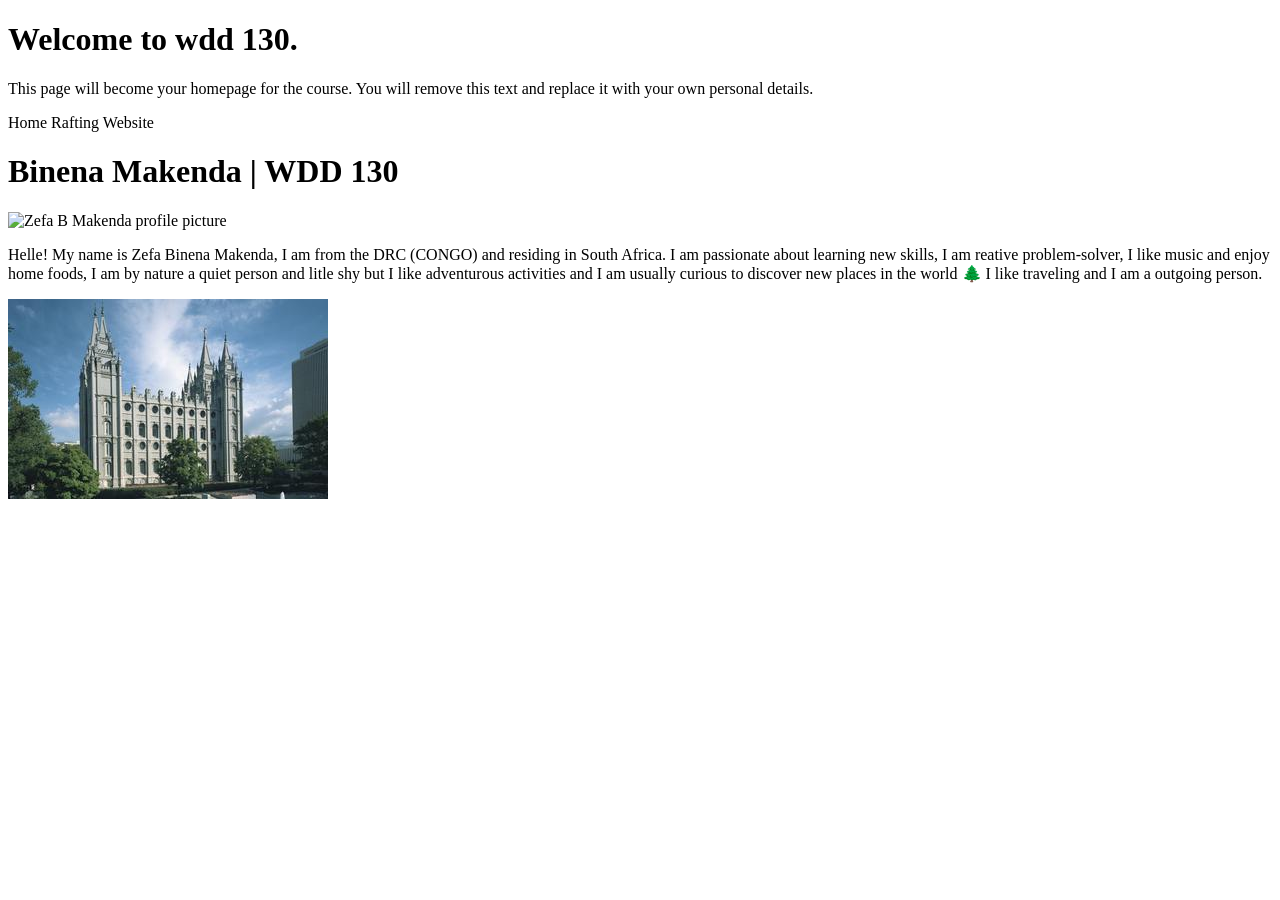
==== index.html @ 49f3c3df "Correct link text for rafting website" ====
<!DOCTYPE html>
<html lang="en">
<head>
    <meta charset="UTF-8">
    <meta name="viewport" content="width=device-width, initial-scale=1.0">
    <title>wdd 130 | personal homepage</title>
</head>
<body>
    <h1>Welcome to wdd 130.</h1>
    <p>This page will become your homepage for the course. You will remove this text and replace it with your own personal details.</p>
    <header>
    <nav>
        <a hrefs="#">Home</a>
        <a hrefs="wwr/">Rafting Website</a>
    </nav>
  </header>
    <main>
    <h1>Binena Makenda | WDD 130</h1>
    <img src="image/profilepicture.jpg" alt="Zefa B Makenda profile picture" width="100">
    <p> Helle! My name is Zefa Binena Makenda, I am from the DRC (CONGO) and residing in South Africa.
        I am passionate about learning new skills, I am reative problem-solver, I like
        music and enjoy home foods, I am by nature a quiet person and litle shy but I like
         adventurous activities and I am usually curious to discover new places in the world 🌲
         I like traveling and I am a outgoing person.
</p>
  </main> 
    
    <img src="images/salt-lake-temple.jpg" alt="The Salt Lake Temple.">
</body>
</html>
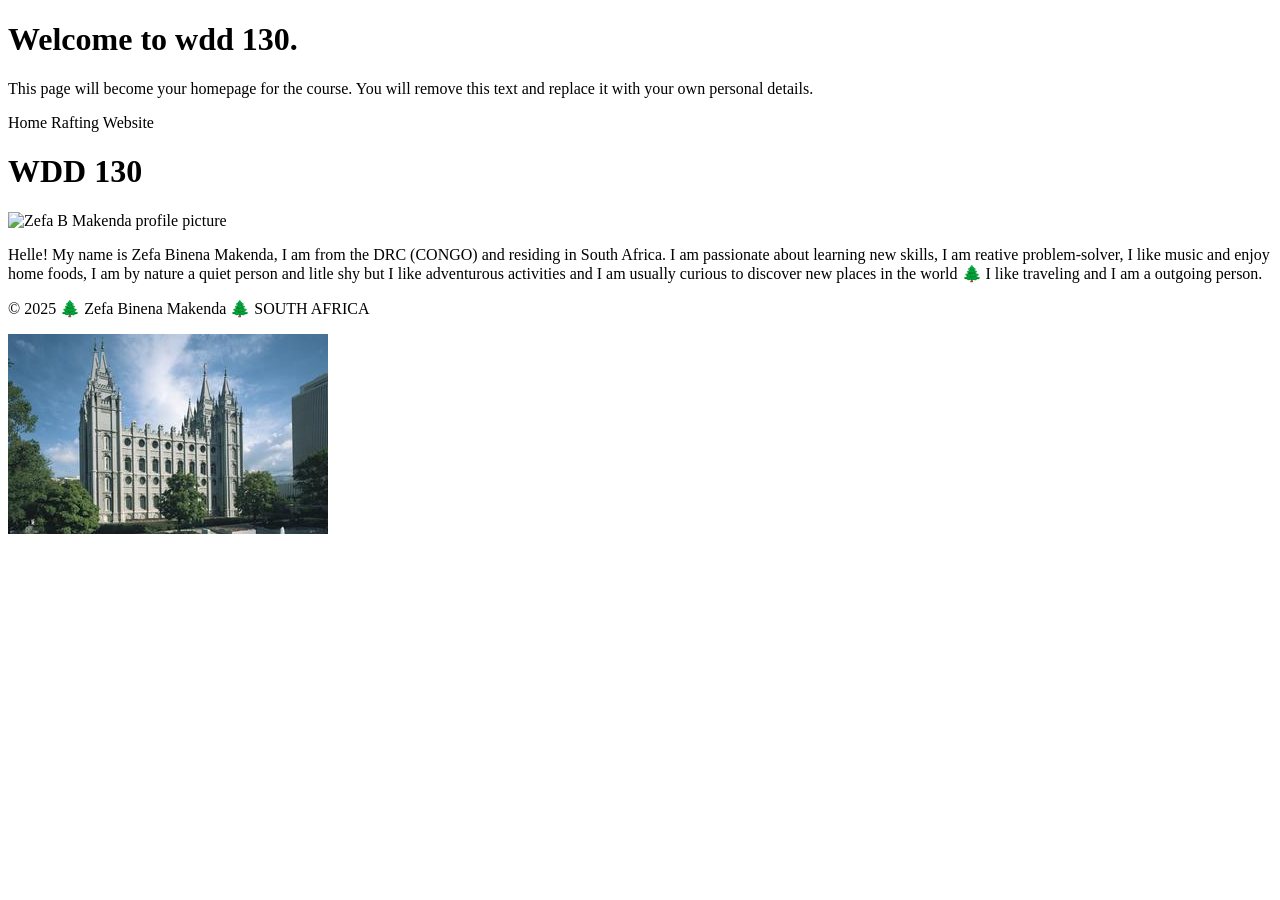
==== commit bccdf6c6: "Modify header and add footer to index.html Updated header title and added footer with copyright." ====
--- a/index.html
+++ b/index.html
@@ -15,7 +15,7 @@
     </nav>
   </header>
     <main>
-    <h1>Binena Makenda | WDD 130</h1>
+    <h1>WDD 130</h1>
     <img src="image/profilepicture.jpg" alt="Zefa B Makenda profile picture" width="100">
     <p> Helle! My name is Zefa Binena Makenda, I am from the DRC (CONGO) and residing in South Africa.
         I am passionate about learning new skills, I am reative problem-solver, I like
@@ -24,7 +24,9 @@
          I like traveling and I am a outgoing person.
 </p>
   </main> 
-    
+    <footer>
+    <p>© 2025 🌲 Zefa Binena Makenda 🌲 SOUTH AFRICA</p>
+  </footer>   
     <img src="images/salt-lake-temple.jpg" alt="The Salt Lake Temple.">
 </body>
 </html>
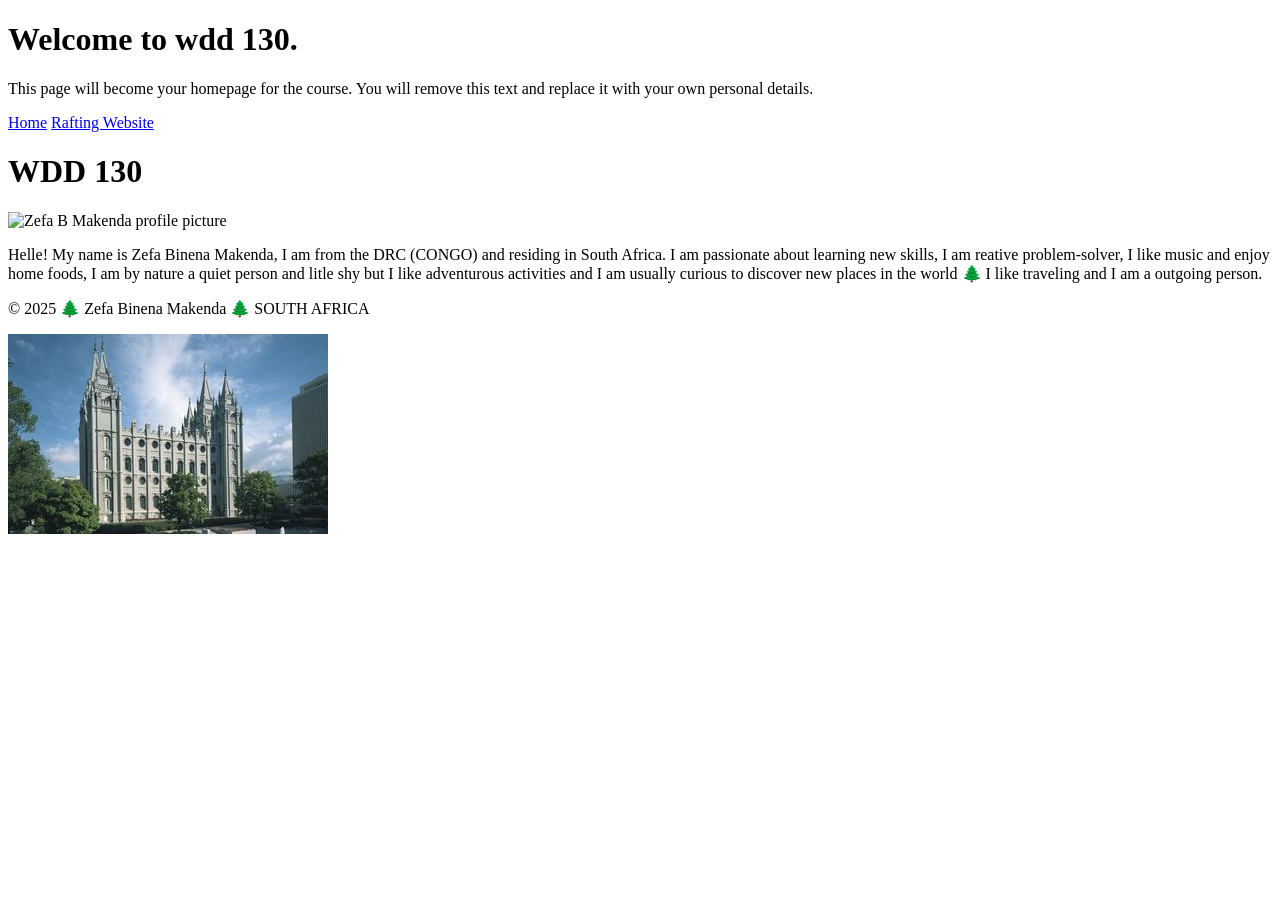
==== commit b6860a28: "Fix href attributes in navigation links" ====
--- a/index.html
+++ b/index.html
@@ -10,8 +10,8 @@
     <p>This page will become your homepage for the course. You will remove this text and replace it with your own personal details.</p>
     <header>
     <nav>
-        <a hrefs="#">Home</a>
-        <a hrefs="wwr/">Rafting Website</a>
+        <a href="#">Home</a>
+        <a href="wwr/">Rafting Website</a>
     </nav>
   </header>
     <main>
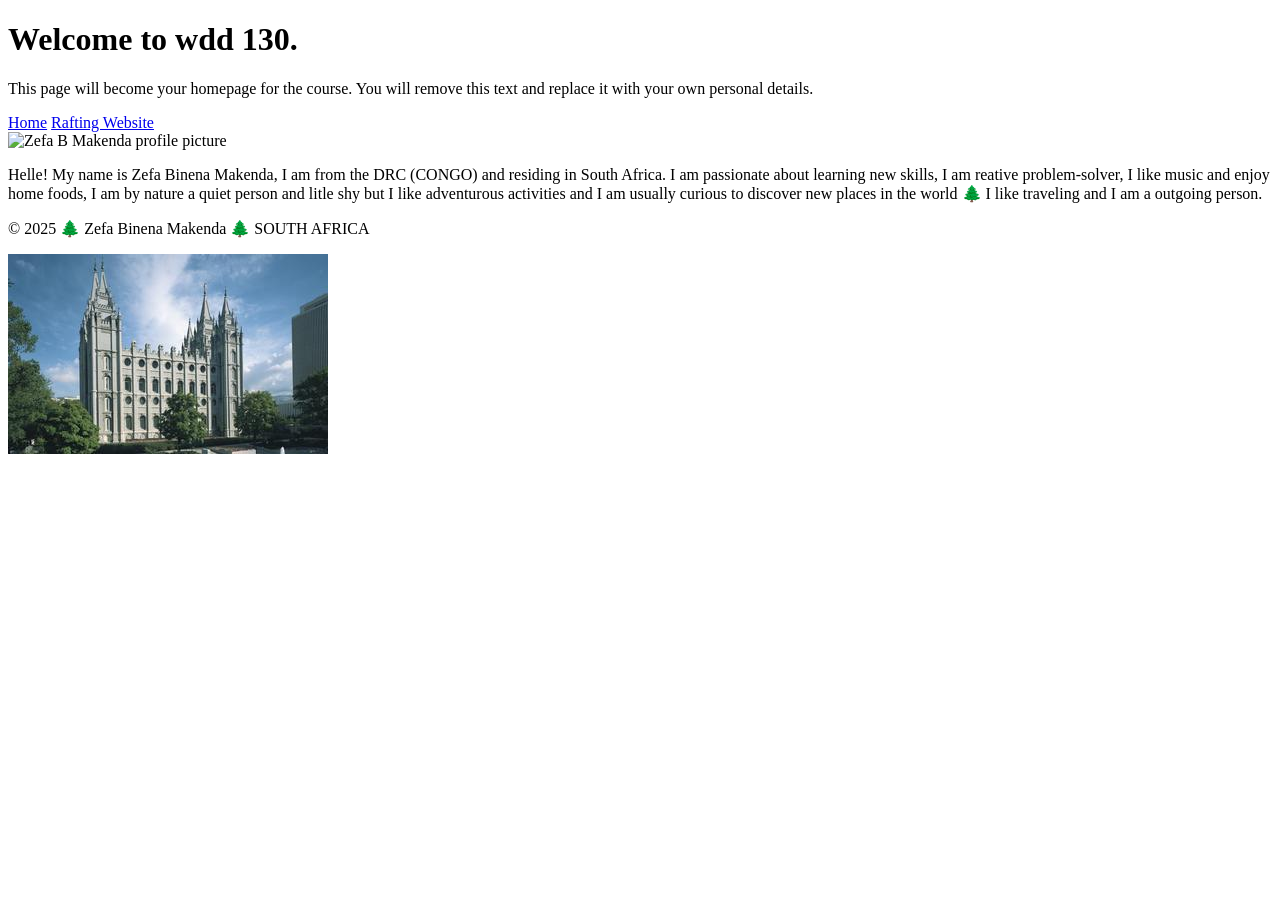
==== commit a4892897: "Update index.html" ====
--- a/index.html
+++ b/index.html
@@ -15,8 +15,7 @@
     </nav>
   </header>
     <main>
-    <h1>WDD 130</h1>
-    <img src="image/profilepicture.jpg" alt="Zefa B Makenda profile picture" width="100">
+    <img src="image/salt-lake-temple.jpg" alt="Zefa B Makenda profile picture" width="100">
     <p> Helle! My name is Zefa Binena Makenda, I am from the DRC (CONGO) and residing in South Africa.
         I am passionate about learning new skills, I am reative problem-solver, I like
         music and enjoy home foods, I am by nature a quiet person and litle shy but I like
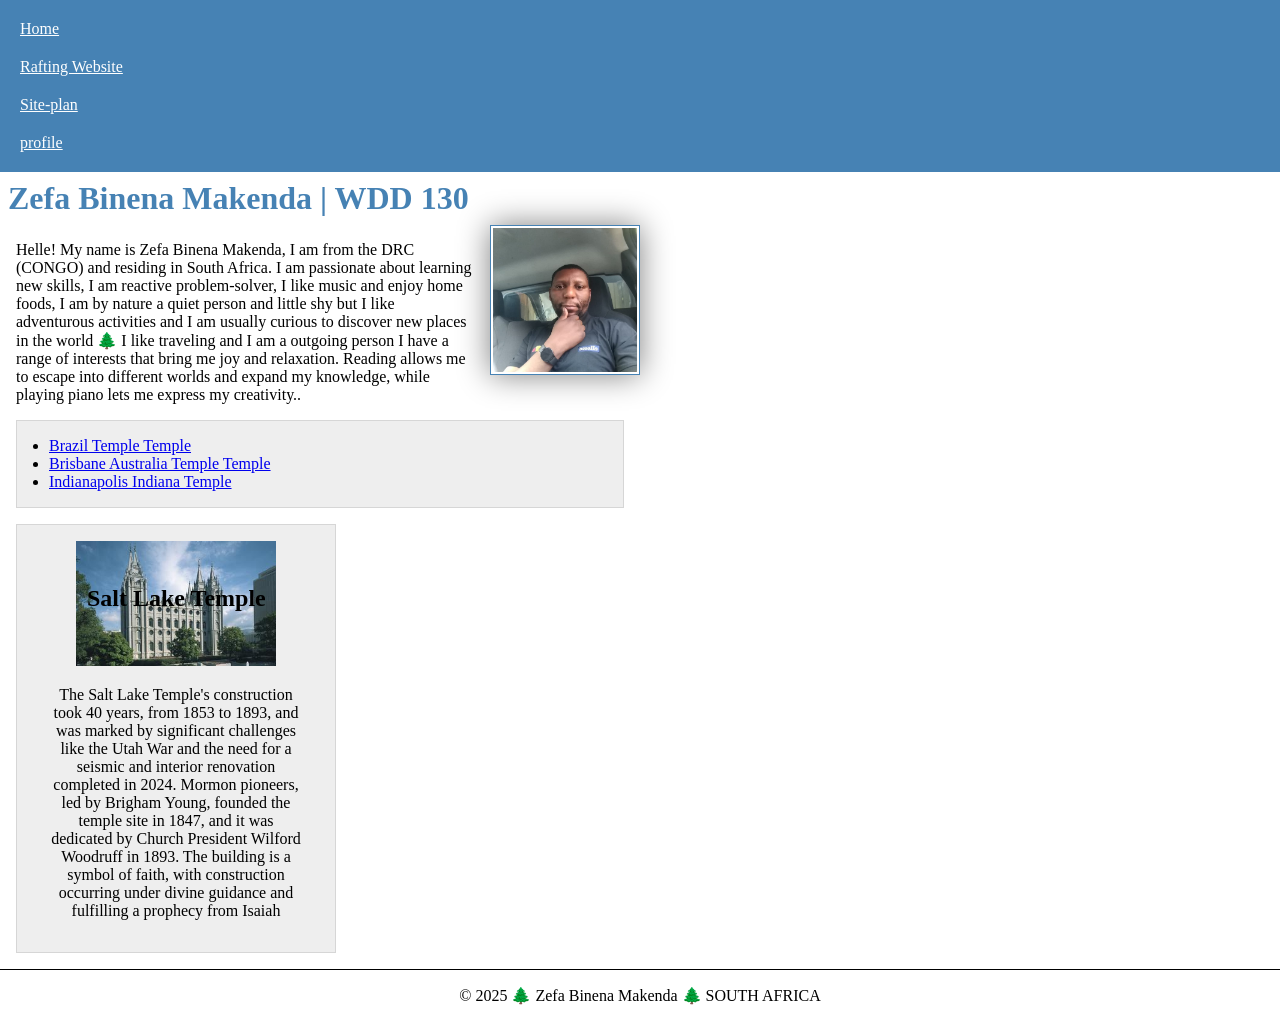
==== commit a29c033c: "Home page upload" ====
--- a/index.html
+++ b/index.html
@@ -1,31 +1,68 @@
+<!-- 15 November 2025-->
+
 <!DOCTYPE html>
-<html lang="en">
+<html lang="en-US">
+
 <head>
-    <meta charset="UTF-8">
-    <meta name="viewport" content="width=device-width, initial-scale=1.0">
-    <title>wdd 130 | personal homepage</title>
+  <meta charset="utf-8">
+  <meta name="viewport" content="width=device-width,initial-scale=1.0">
+  <meta name="description" content="Zefa Binena Makenda's BYU-Idaho WDD 130 course home page">
+  <meta name="author" content="Zefa Binena Makenda">
+  <link rel="stylesheet" href="styles/styles.css">
 </head>
+
 <body>
-    <h1>Welcome to wdd 130.</h1>
-    <p>This page will become your homepage for the course. You will remove this text and replace it with your own personal details.</p>
-    <header>
+  <header>
     <nav>
-        <a href="#">Home</a>
-        <a href="wwr/">Rafting Website</a>
+      <a href="#">Home</a>
+      <a href="wwr/">Rafting Website</a>
+      <a href="wwr/site-plan-rafting.html">Site-plan</a>
+      <a href="https://www.linkedin.com/zefa-makenda-939521202">profile</a>
     </nav>
   </header>
-    <main>
-    <img src="image/salt-lake-temple.jpg" alt="Zefa B Makenda profile picture" width="100">
+  <main>
+    <h1>Zefa Binena Makenda | WDD 130</h1>
+    <img src="images/profilepicture.jpg" alt="Zefa B Makenda profile picture" width="200">
+
     <p> Helle! My name is Zefa Binena Makenda, I am from the DRC (CONGO) and residing in South Africa.
-        I am passionate about learning new skills, I am reative problem-solver, I like
-        music and enjoy home foods, I am by nature a quiet person and litle shy but I like
-         adventurous activities and I am usually curious to discover new places in the world 🌲
-         I like traveling and I am a outgoing person.
-</p>
-  </main> 
-    <footer>
+      I am passionate about learning new skills, I am reactive problem-solver, I like
+      music and enjoy home foods, I am by nature a quiet person and little shy but I like
+      adventurous activities and I am usually curious to discover new places in the world 🌲
+      I like traveling and I am a outgoing person I have a range of interests that bring me joy and relaxation. Reading
+      allows me to escape into different worlds and
+      expand my knowledge, while playing piano lets me express my creativity..</p>
+
+    <ul class="box indent">
+      <li><a
+          href="https://www.churchofjesuschrist.org/imgs/95f3f3abdd4811ed920ceeeeac1e15db91037802/full/640%2C/0/default"
+          target="_blank">Brazil Temple
+
+          Temple</a></li>
+      <li><a
+          href="https://www.churchofjesuschrist.org/imgs/28f8485c143afac0623e026608261d761be828d9/full/640%2C/0/default"
+          target="_blank">Brisbane Australia Temple
+          Temple</a></li>
+      <li><a
+          href="https://www.churchofjesuschrist.org/imgs/fa48fbd0ab3c56637b99a176aaa99eadf83d209c/full/640%2C/0/default"
+          target="_blank">Indianapolis Indiana Temple</a></li>
+    </ul>
+  </main>
+
+  <aside class="box">
+    <h2>Salt Lake Temple</h2>
+    <img src="images/salt-lake-temple.jpg" alt="The Salt Lake Temple.">
+    <p>The Salt Lake Temple's construction took 40 years, from 1853 to 1893, and was marked by significant challenges
+      like the
+      Utah War and the need for a seismic and interior renovation completed in 2024. Mormon pioneers, led by Brigham
+      Young,
+      founded the temple site in 1847, and it was dedicated by Church President Wilford Woodruff in 1893. The building
+      is a
+      symbol of faith, with construction occurring under divine guidance and fulfilling a prophecy from Isaiah</p>
+  </aside>
+
+  <footer>
     <p>© 2025 🌲 Zefa Binena Makenda 🌲 SOUTH AFRICA</p>
-  </footer>   
-    <img src="images/salt-lake-temple.jpg" alt="The Salt Lake Temple.">
+  </footer>
 </body>
-</html>
+
+</html>
--- a/styles/styles.css
+++ b/styles/styles.css
@@ -0,0 +1,75 @@
+* {
+  margin: 0;
+  padding: 0;
+  box-sizing: border-box;
+}
+
+nav {
+  background-color: steelblue;
+  padding: 10px;
+}
+
+nav a {
+  color: white;
+  padding: 10px;
+  display: block;
+}
+
+h1 {
+  color: steelblue;
+  padding: .5rem;
+}
+
+main {
+  max-width: 640px;
+}
+
+main img {
+  width: 150px;
+  height: auto;
+  border: 1px solid steelblue;
+  padding: 2px;
+  box-shadow: 0 0 30px gray;
+  float: right;
+  margin: 0 0 1rem 1rem;
+}
+
+p {
+    margin: 1rem;
+}
+
+aside {
+  width: 20em;
+  text-align: center;
+  position: relative;
+}
+
+aside img {
+  width: 200px;
+  height: auto;
+}
+
+aside h2 {
+  position: absolute;
+  top: 60px;
+  left: 70px;
+}
+
+
+footer {
+  margin-top: 1em;
+  border-top: 1px solid #000;
+  text-align: center;
+}
+
+.box {
+  margin: 1rem;
+  border: 1px solid rgba(0, 0, 0, .1);
+  padding: 1rem;
+  background-color: #eee;
+  color: #000;
+}
+
+.indent {
+    padding-left: 2rem ;
+}
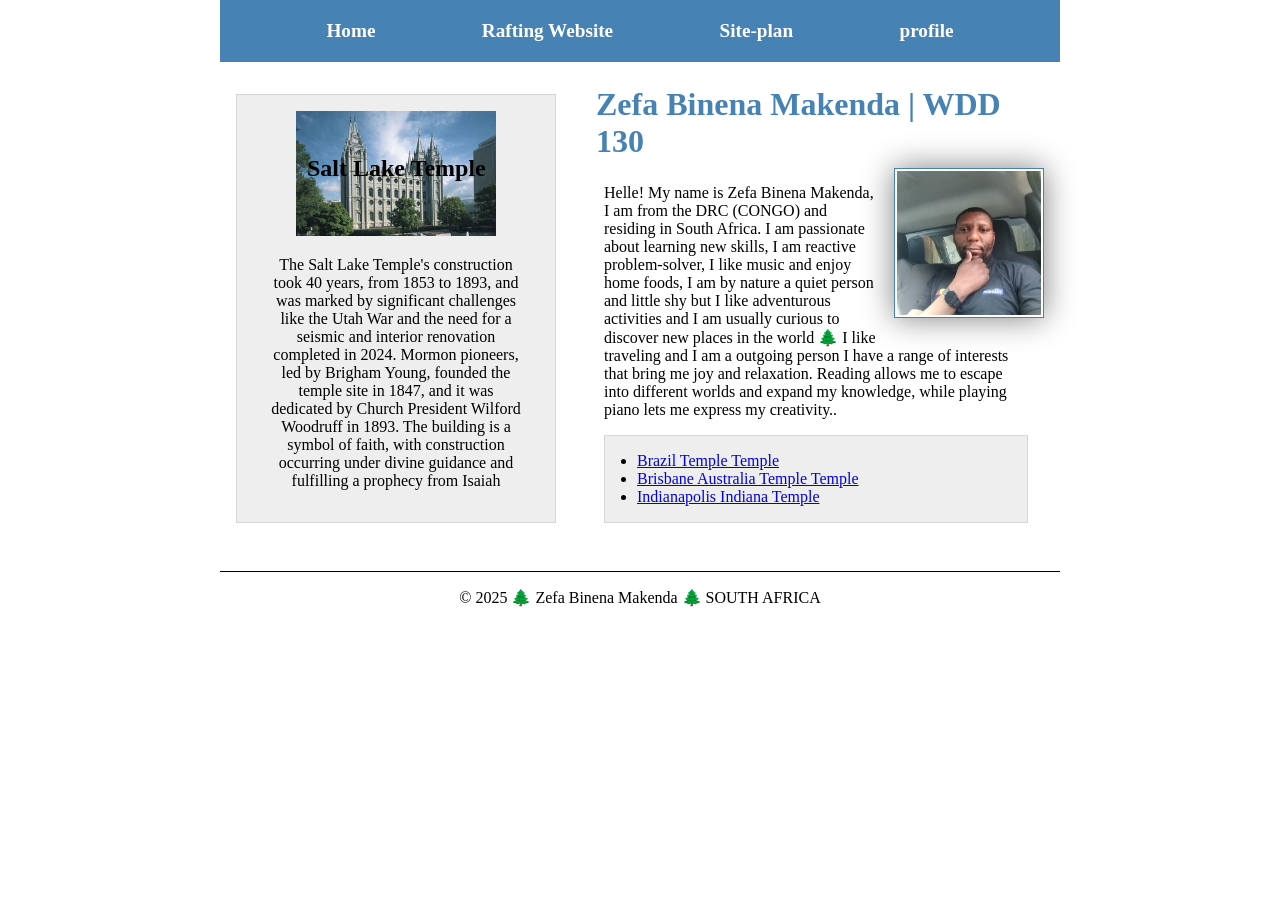
==== commit f3a249b2: "index update" ====
--- a/index.html
+++ b/index.html
@@ -20,45 +20,58 @@
       <a href="https://www.linkedin.com/zefa-makenda-939521202">profile</a>
     </nav>
   </header>
-  <main>
-    <h1>Zefa Binena Makenda | WDD 130</h1>
-    <img src="images/profilepicture.jpg" alt="Zefa B Makenda profile picture" width="200">
 
-    <p> Helle! My name is Zefa Binena Makenda, I am from the DRC (CONGO) and residing in South Africa.
-      I am passionate about learning new skills, I am reactive problem-solver, I like
-      music and enjoy home foods, I am by nature a quiet person and little shy but I like
-      adventurous activities and I am usually curious to discover new places in the world 🌲
-      I like traveling and I am a outgoing person I have a range of interests that bring me joy and relaxation. Reading
-      allows me to escape into different worlds and
-      expand my knowledge, while playing piano lets me express my creativity..</p>
+  <div class="grid">
 
-    <ul class="box indent">
-      <li><a
-          href="https://www.churchofjesuschrist.org/imgs/95f3f3abdd4811ed920ceeeeac1e15db91037802/full/640%2C/0/default"
-          target="_blank">Brazil Temple
+    <main>
 
-          Temple</a></li>
-      <li><a
-          href="https://www.churchofjesuschrist.org/imgs/28f8485c143afac0623e026608261d761be828d9/full/640%2C/0/default"
-          target="_blank">Brisbane Australia Temple
-          Temple</a></li>
-      <li><a
-          href="https://www.churchofjesuschrist.org/imgs/fa48fbd0ab3c56637b99a176aaa99eadf83d209c/full/640%2C/0/default"
-          target="_blank">Indianapolis Indiana Temple</a></li>
-    </ul>
-  </main>
+      <h1>Zefa Binena Makenda | WDD 130</h1>
+      <img src="images/profilepicture.jpg" alt="Zefa B Makenda profile picture" width="200">
 
-  <aside class="box">
-    <h2>Salt Lake Temple</h2>
-    <img src="images/salt-lake-temple.jpg" alt="The Salt Lake Temple.">
-    <p>The Salt Lake Temple's construction took 40 years, from 1853 to 1893, and was marked by significant challenges
-      like the
-      Utah War and the need for a seismic and interior renovation completed in 2024. Mormon pioneers, led by Brigham
-      Young,
-      founded the temple site in 1847, and it was dedicated by Church President Wilford Woodruff in 1893. The building
-      is a
-      symbol of faith, with construction occurring under divine guidance and fulfilling a prophecy from Isaiah</p>
-  </aside>
+      <p> Helle! My name is Zefa Binena Makenda, I am from the DRC (CONGO) and residing in South Africa.
+        I am passionate about learning new skills, I am reactive problem-solver, I like
+        music and enjoy home foods, I am by nature a quiet person and little shy but I like
+        adventurous activities and I am usually curious to discover new places in the world 🌲
+        I like traveling and I am a outgoing person I have a range of interests that bring me joy and relaxation.
+        Reading
+        allows me to escape into different worlds and
+        expand my knowledge, while playing piano lets me express my creativity..</p>
+
+      <ul class="box indent">
+        <li><a
+            href="https://www.churchofjesuschrist.org/imgs/95f3f3abdd4811ed920ceeeeac1e15db91037802/full/640%2C/0/default"
+            target="_blank">Brazil Temple
+
+            Temple</a></li>
+        <li><a
+            href="https://www.churchofjesuschrist.org/imgs/28f8485c143afac0623e026608261d761be828d9/full/640%2C/0/default"
+            target="_blank">Brisbane Australia Temple
+            Temple</a></li>
+        <li><a
+            href="https://www.churchofjesuschrist.org/imgs/fa48fbd0ab3c56637b99a176aaa99eadf83d209c/full/640%2C/0/default"
+            target="_blank">Indianapolis Indiana Temple</a></li>
+      </ul>
+    </main>
+
+
+
+
+
+
+
+    <aside class="box">
+      <h2>Salt Lake Temple</h2>
+      <img src="images/salt-lake-temple.jpg" alt="The Salt Lake Temple.">
+      <p>The Salt Lake Temple's construction took 40 years, from 1853 to 1893, and was marked by significant challenges
+        like the
+        Utah War and the need for a seismic and interior renovation completed in 2024. Mormon pioneers, led by Brigham
+        Young,
+        founded the temple site in 1847, and it was dedicated by Church President Wilford Woodruff in 1893. The building
+        is a
+        symbol of faith, with construction occurring under divine guidance and fulfilling a prophecy from Isaiah</p>
+    </aside>
+
+  </div>
 
   <footer>
     <p>© 2025 🌲 Zefa Binena Makenda 🌲 SOUTH AFRICA</p>
--- a/styles/styles.css
+++ b/styles/styles.css
@@ -1,3 +1,44 @@
+
+header, .grid, footer {
+  max-width: 840px;
+  margin: 0 auto;
+}
+
+nav {
+  background-color: steelblue;
+  padding: 1rem;
+  display: flex;
+  justify-content: space-evenly;
+  align-items: center;
+}
+
+nav a {
+  display: block;
+  padding: 0.5rem;
+  text-decoration: none;
+  font-size: 1.2rem;
+  font-weight: 700;
+  color: #fff;  
+}
+
+.grid {
+  display: grid;
+  align-items: center;
+}
+    
+main {
+  grid-column: 2/3;
+  margin: 1rem;
+}
+    
+aside {
+  width: 20rem;
+  position: relative;
+  grid-column: 1/2;
+  grid-row: 1/2;
+}
+
+
 * {
   margin: 0;
   padding: 0;
